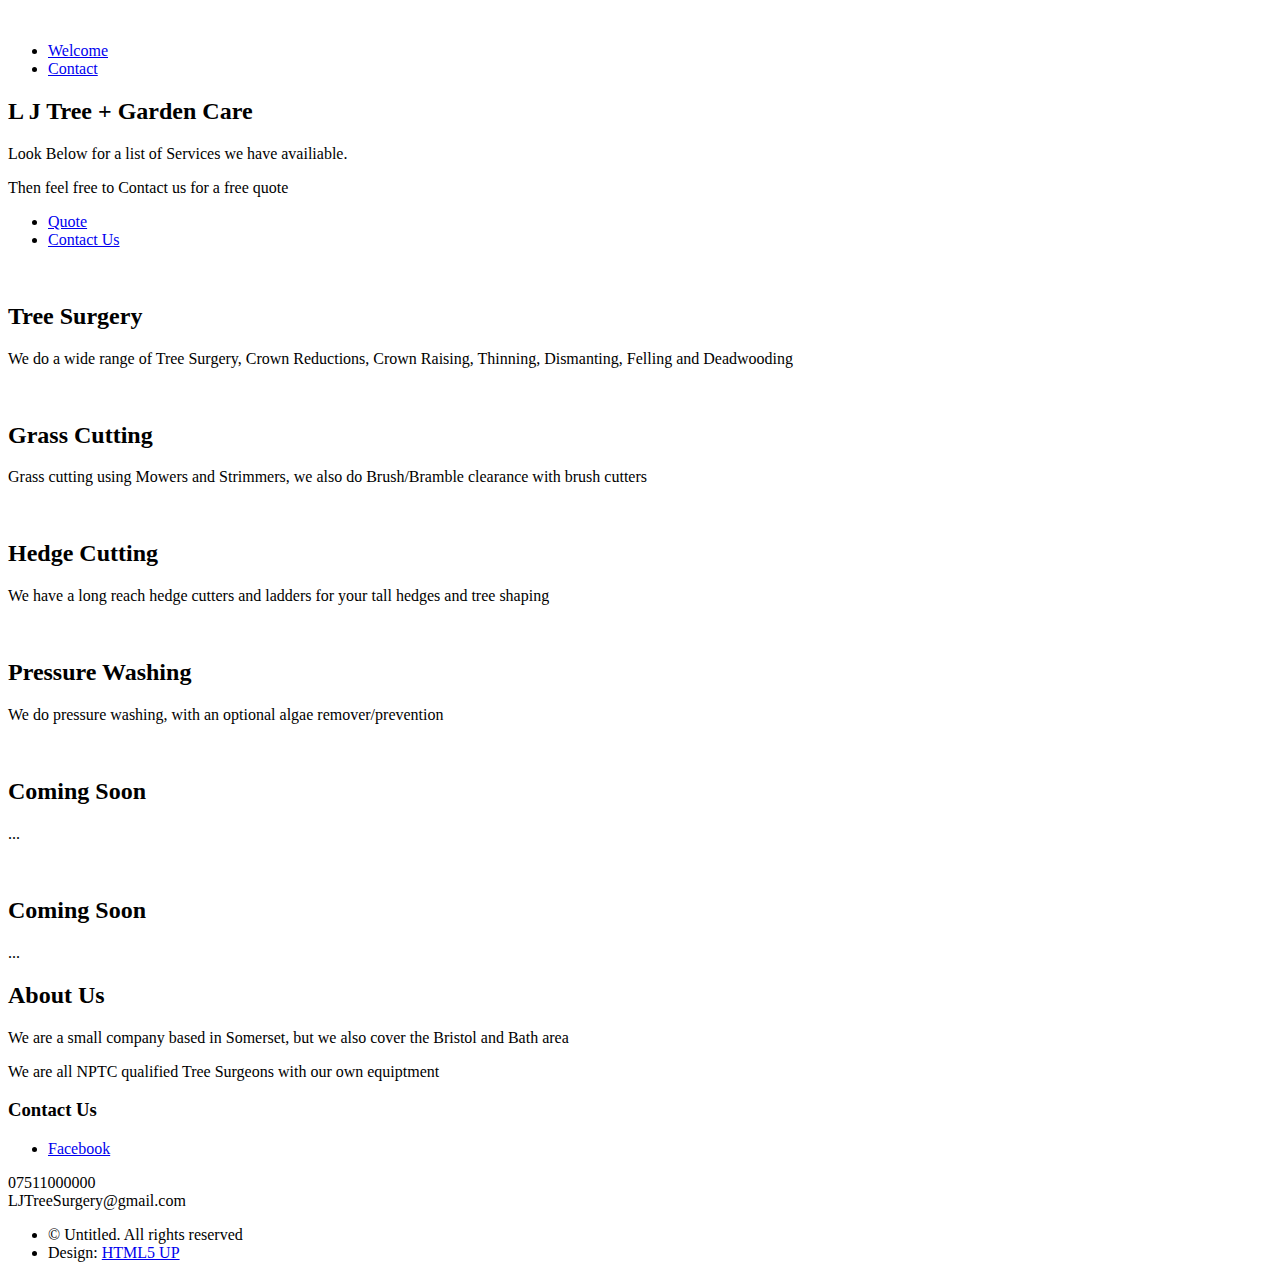
==== index.html @ ac7e63f6 "Update index.html" ====
<!DOCTYPE HTML>
<!--
	Verti by HTML5 UP
	html5up.net | @ajlkn
	Free for personal and commercial use under the CCA 3.0 license (html5up.net/license)
-->
<html>
	<head>
		<title>L J Tree and Garden Care</title>
		<meta charset="utf-8" />
		<meta name="viewport" content="width=device-width, initial-scale=1, user-scalable=no" />
		<link rel="stylesheet" href="assets/css/main.css" />
	</head>
	<body class="is-preload homepage">
		<div id="page-wrapper">

			<!-- Header -->
				<div id="header-wrapper">
					<header id="header" class="container">

						<!-- Logo -->
							<div id="logo">
							<a href="#" class="image featured"><img src="images/logo3.png" alt="" /></a>
							</div>
						<!-- Nav -->
							<nav id="nav">
								<ul>
									<li class="current"><a href="index.html">Welcome</a></li>
									<li><a href="no-sidebar.html">Contact</a></li>
								</ul>
							</nav>

					</header>
				</div>

			<!-- Banner -->
				<div id="banner-wrapper">
					<div id="banner" class="box container">
						<div class="row">
							<div class="col-7 col-12-medium">
								<h2>L J Tree + Garden Care</h2>
								<p>Look Below for a list of Services we have availiable.</p>
								<p>Then feel free to Contact us for a free quote</p>
							</div>
							<div class="col-5 col-12-medium">
								<ul>
									<li><a href="#" class="button large icon solid fa-arrow-circle-right">Quote</a></li>
									<li><a href="#" class="button alt large icon solid fa-question-circle">Contact Us</a></li>
								</ul>
							</div>
						</div>
					</div>
				</div>

			<!-- Features -->
				<div id="features-wrapper">
					<div class="container">
						<div class="row">
							<div class="col-4 col-12-medium">

								<!-- Box -->
									<section class="box feature">
										<a href="#" class="image featured"><img src="images/tree1.jpg" alt="" /></a>
										<div class="inner">
											<header>
												<h2>Tree Surgery</h2>
											</header>
											<p>We do a wide range of Tree Surgery, Crown Reductions, Crown Raising, Thinning, Dismanting, Felling and Deadwooding</p>
										</div>
									</section>

							</div>
							<div class="col-4 col-12-medium">

								<!-- Box -->
									<section class="box feature">
										<a href="#" class="image featured"><img src="images/grass2.jpg" alt="" /></a>
										<div class="inner">
											<header>
												<h2>Grass Cutting</h2>
											</header>
											<p>Grass cutting using Mowers and Strimmers, we also do Brush/Bramble clearance with brush cutters</p>
										</div>
									</section>

							</div>
							<div class="col-4 col-12-medium">

								<!-- Box -->
									<section class="box feature">
										<a href="#" class="image featured"><img src="images/hedge1.jpg" alt="" /></a>
										<div class="inner">
											<header>
												<h2>Hedge Cutting</h2>
											</header>
											<p>We have a long reach hedge cutters and ladders for your tall hedges and tree shaping</p>
										</div>
									</section>

							</div>
						</div>
					</div>
				</div>
				
							<!-- Features -->
				<div id="features-wrapper">
					<div class="container">
						<div class="row">
							<div class="col-4 col-12-medium">

								<!-- Box -->
									<section class="box feature">
										<a href="#" class="image featured"><img src="images/pic02.jpg" alt="" /></a>
										<div class="inner">
											<header>
												<h2>Pressure Washing</h2>
											</header>
											<p>We do pressure washing, with an optional algae remover/prevention</p>
										</div>
									</section>

							</div>
							<div class="col-4 col-12-medium">

								<!-- Box -->
									<section class="box feature">
										<a href="#" class="image featured"><img src="images/pic01.jpg" alt="" /></a>
										<div class="inner">
											<header>
												<h2>Coming Soon</h2>
											</header>
											<p>...</p>
										</div>
									</section>

							</div>
							<div class="col-4 col-12-medium">

								<!-- Box -->
									<section class="box feature">
										<a href="#" class="image featured"><img src="images/pic03.jpg" alt="" /></a>
										<div class="inner">
											<header>
												<h2>Coming Soon</h2>
											</header>
											<p>...</p>
										</div>
									</section>

							</div>
						</div>
					</div>
				</div>


			<!-- Main -->
				<div id="main-wrapper">
					<div class="container">
						<div class="row gtr-200">

							<div class="col-8 col-12-medium imp-medium">

								<!-- Content -->
									<div id="content">
										<section class="last">
											<h2>About Us</h2>
											<p>We are a small company based in Somerset, but we also cover the Bristol and Bath area</a>
											<p>We are all NPTC qualified Tree Surgeons with our own equiptment </a>
										</section>
									</div>

							</div>
						</div>
					</div>
				</div>

			<!-- Footer -->
				<div id="footer-wrapper">
					<footer id="footer" class="container">
						<div class="row">
							<div class="col-3 col-6-medium col-12-small">

								<!-- Contact -->
									<section class="widget contact last">
										<h3>Contact Us</h3>
										<ul>
											<li><a href="#" class="icon brands fa-facebook-f"><span class="label">Facebook</span></a></li>
										</ul>
										<p>07511000000<br />
										LJTreeSurgery@gmail.com<br />
									</section>

							</div>
						</div>
						<div class="row">
							<div class="col-12">
								<div id="copyright">
									<ul class="menu">
										<li>&copy; Untitled. All rights reserved</li><li>Design: <a href="http://html5up.net">HTML5 UP</a></li>
									</ul>
								</div>
							</div>
						</div>
					</footer>
				</div>

			</div>

		<!-- Scripts -->

			<script src="assets/js/jquery.min.js"></script>
			<script src="assets/js/jquery.dropotron.min.js"></script>
			<script src="assets/js/browser.min.js"></script>
			<script src="assets/js/breakpoints.min.js"></script>
			<script src="assets/js/util.js"></script>
			<script src="assets/js/main.js"></script>

	</body>
</html>
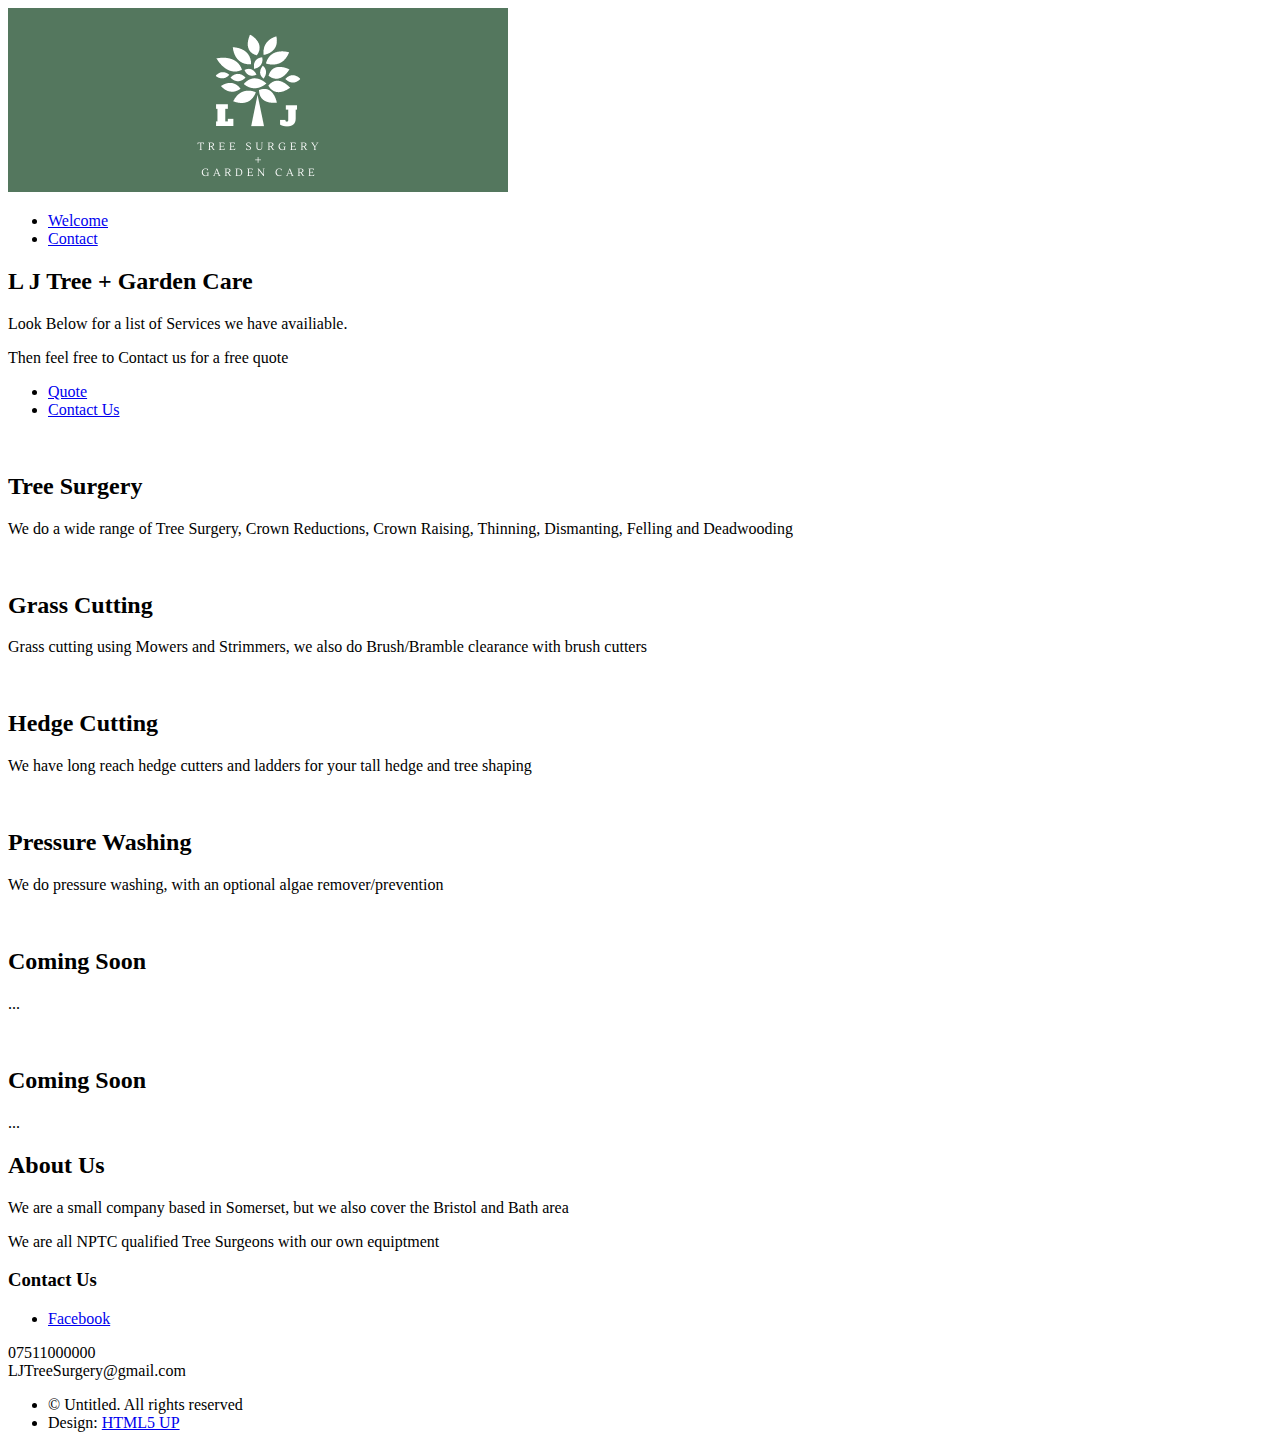
==== commit bf86b7f9: "Update index.html" ====
--- a/index.html
+++ b/index.html
@@ -93,7 +93,7 @@
 											<header>
 												<h2>Hedge Cutting</h2>
 											</header>
-											<p>We have a long reach hedge cutters and ladders for your tall hedges and tree shaping</p>
+											<p>We have long reach hedge cutters and ladders for your tall hedge and tree shaping</p>
 										</div>
 									</section>
 
